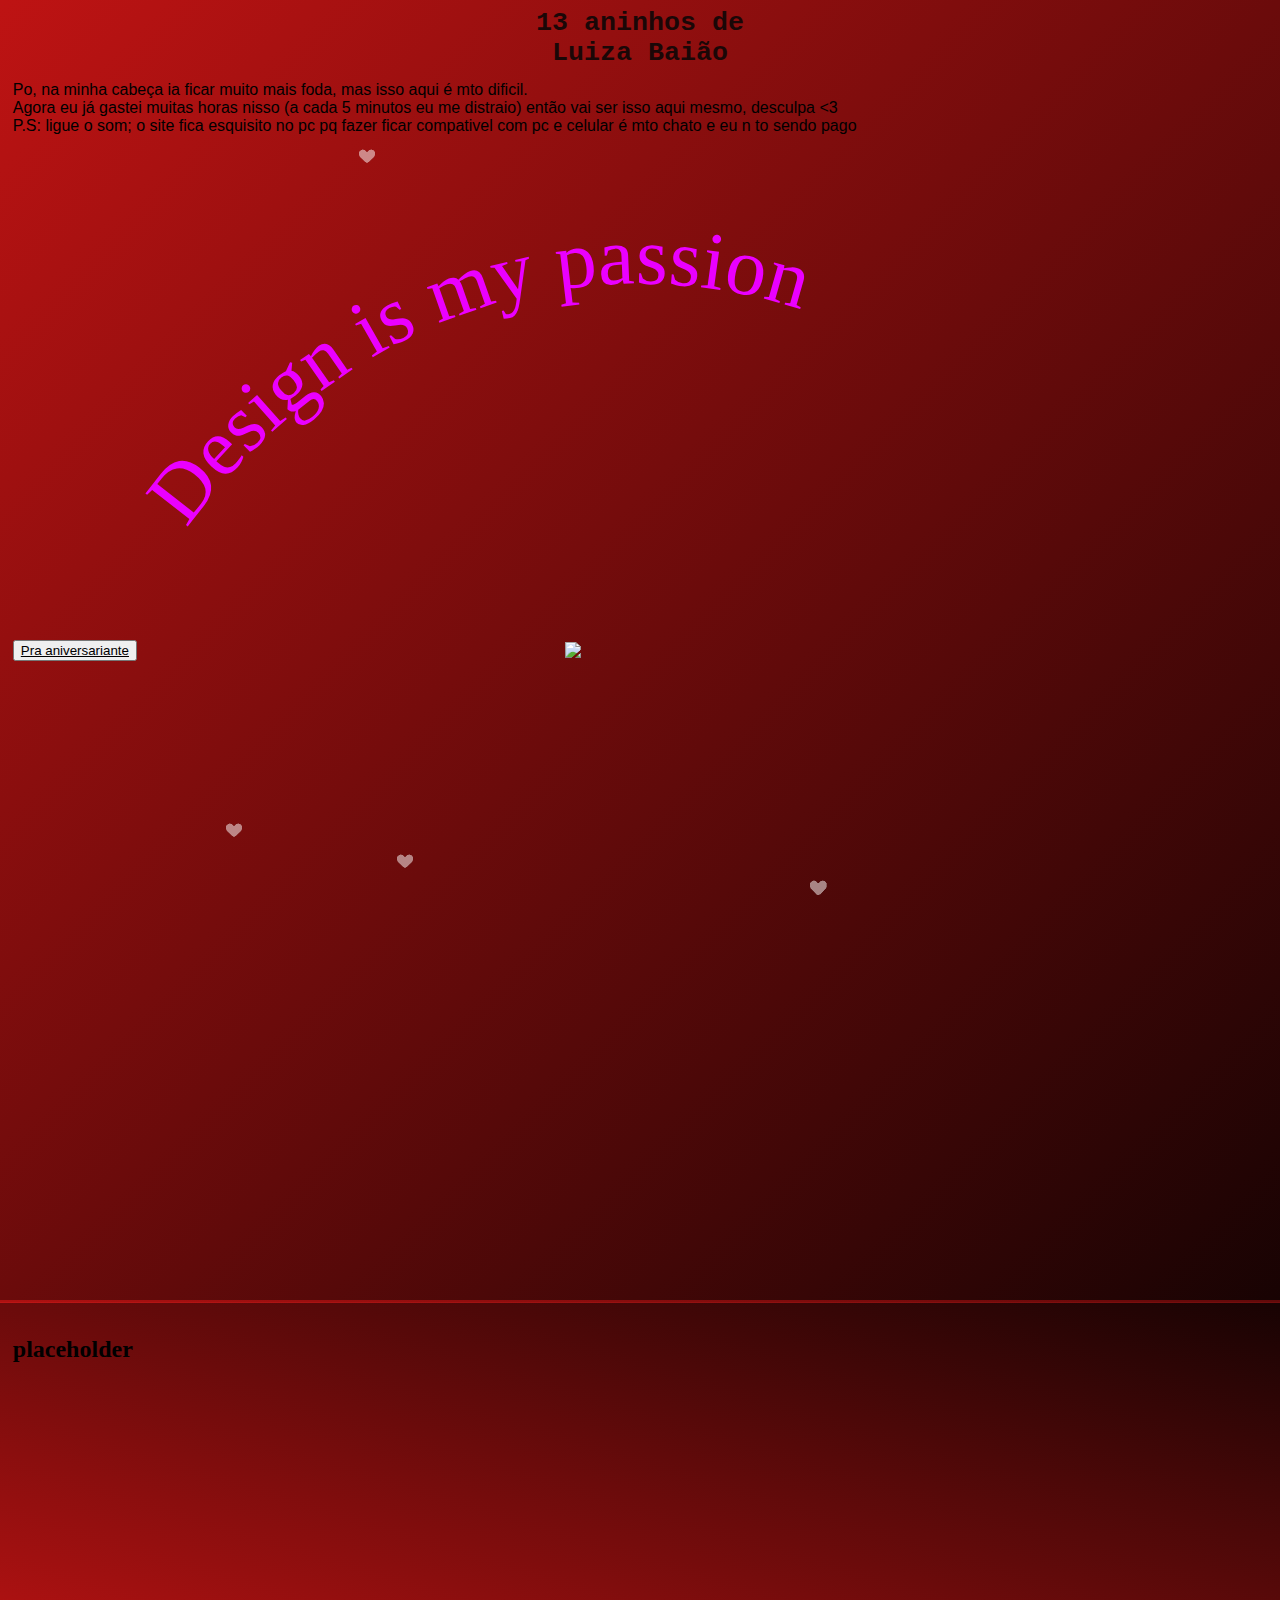
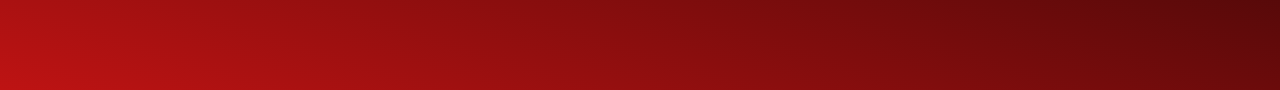
==== index.html @ 1e37de29 "Add files via upload" ====
<!DOCTYPE html>
<html lang="pt-br">

<head>
	<meta charset="UTF-8">
	<meta http-equiv="X-UA-Compatible" content="IE=edge">
	<meta name="viewport"
	content="width=device-width, initial-scale=1.0">
	<link rel="shortcut icon" href="arquivos/favicon.ico" type="image/x-icon">
	<link rel='stylesheet' href='style.css'/>
	<link rel="preconnect" href="https://fonts.googleapis.com">
	<link rel="preconnect" href="https://fonts.gstatic.com" crossorigin>
	<link href="https://fonts.googleapis.com/css2?family=Tilt+Prism&display=swap" rel="stylesheet">
	<script src="script.js"></script>
	<title>Luiza Baião</title> 
</head>

<body>
	<div id="page-container">
		<div id="content-wrap">
			<h1 id="title">13 aninhos de <br>Luiza Baião</h1>
			<p>Po, na minha cabeça ia ficar muito mais foda, mas isso aqui é mto dificil.<br>Agora eu já gastei muitas horas nisso (a cada 5 minutos eu me distraio) então vai ser isso aqui mesmo, desculpa &lt3<br>P.S: ligue o som; o site fica esquisito no pc pq fazer ficar compativel com pc e celular é mto chato e eu n to sendo pago
			</p>

			<img id="cat" src="https://media.discordapp.net/attachments/707660853780021258/1099064631663792268/download.png?width=668&height=428" width="200" style="position:absolute;
			left:50%;top:50%;transform: translate(-50%, -50%);">
			<audio id="audio" src="arquivos/audio_miado.m4a" autoplay></audio>
			<svg viewBox="0 0 500 500">
				<path id="curve" d="M73.2,148.6c4-6.1,65.5-96.8,178.6-95.6c111.3,1.2,170.8,90.3,175.1,97" />
				<text>
				  <textPath xlink:href="#curve">
					Design is my passion
				  </textPath>
				</text>
			  </svg>
			  <button id="abrirPopUp"><u>Pra aniversariante</u></button>
			  <form id="formularioPopUp" style="position: absolute;">
				  <input type="password" id="senha" placeholder="senha">
				  <button type="button" onclick="logar()">Enviar</button>
				  <button type="button" id="fecharPopUp">Fechar</button>
			  </form>
			<div id= "image" class="image image-invisible">

			<img src="arquivos/eu_fudido.png"style="background-color: inherit;">
			<p>riu mto?</p>
			<img src="arquivos/baiaocriancasembackground.png">
			<p style="color: whitesmoke;">Oi baiaooo, feliz aniversário!!!!!!!&lt3&lt3 que esse dia e esse ano sejam mto fodas pra você, você merece, te amo muito.<br>No momento que eu to escrevendo isso meu sensor aranha ta apitando bastante, sinto que você ta meio morna com a vida e os crl e isso me deixa com uma baita pulgatras da orelha. Por mais que você seja boa em esconder, ninguem escapa do faro do pitbull feroz. Espero que tudo isso passe antes do seu aniversario (hoje!!), se nao tiver passado tomara que isso aqui pelo menos te faça rir um pouco, e se não fizer, pensa comigo, muitas pessoas são fudidas, mas poucas (ou nenhuma) tem um site feito pra elas, moral da historia: até fudida voce é especial (emoji de coração emoji de coração)
			</p>
			</div>

			<script>
				function criarExplosao() {
			  	const explosao = document.createElement('div');
			  		explosao.classList.add('explosao');
			  		explosao.style.left = Math.random() * 100 + 'vw';
			  		explosao.style.top = Math.random() * 100 + 'vh';
			  		document.body.appendChild(explosao);
			  		setTimeout(() => {
						explosao.remove();
			  		}, 2000);
					}
					setInterval(criarExplosao, 200);
		  	</script>

		</div>
		<footer id="footer">
			<h2>placeholder</h2>
		</footer>
	</div>
</body>
</html>
<!-- passei a opacidade das imagens pra 0, fazendo com que só apareçam qunado a senha "Ituano" for inserida. Além disso fiz com que os botões parem de reiniciar a página ao serem clicados. -->
---- style.css ----
*{
  box-sizing: border-box;
}

#cat {
  width: 150px;
  position: absolute;
  margin: auto;
  }

#title {
  font-family: 'Courier New', Courier, monospace;
  font-size: 20pt;
  color:rgb(26, 7, 7);
  display: block;
  text-align: center;
  margin: 0.3em;
}

body {
  background:linear-gradient(to left top, rgb(24, 3, 3), rgb(190, 19, 19));
  width: 100%;
  height: 100%;
  margin: 0;
  display: flex;
  overflow: hidden;
  overflow-y: auto; /* barras de rolagem apenas quando necessário */
  text-align: justify;
}
.image-invisible {
  opacity: 0;
  transition: opacity 2s ease; /* Adiciona uma transição suave */
  margin: 88px auto 88px auto ;
  display: block;
  
}
.image-visible {
  opacity: 1;
  transition: opacity 2s ease;
}

.background-footer{
  background-image: url(arquivos/WhatsApp\ Image\ 2023-04-28\ at\ 21.26.52.jpeg);
}

.explosao {
  pointer-events: none;
  position: absolute;
  width: 18px;
  height: 14.5px;
  background: url(arquivos/heart_png.png);
  background-size: cover;
  color: white;
  animation: explosao 2.5s linear infinite;
  opacity: 50%;

}

p {
  font-family: Arial, monospace;
  text-align: justify;
  margin: 0.8em;
}  

img {
  margin-bottom: 5rem;
}

path {
  fill: transparent;
}

text {
  fill: #ea00ff;
  font-size: 2em;
}
svg{
  display: inline;
  position: absolute;
}

a {
  display: none;
  position: fixed;
  color: black;
  font-family: sans-serif;
}

footer {
  position: absolute;
  width: 100%;
  height: 390px;           /* Footer height */
  padding: 12.800px;
  border-top: groove;
  background:linear-gradient(to left bottom, rgb(24, 3, 3), rgb(190, 19, 19));;
  border-color: rgba(95, 22, 22, 0.089)
}

#image{
  text-align: center;
}

#page-container {
  position: relative;
  min-height: 100vh;
}

#content-wrap {
  padding-bottom: 2.5rem;    /* Footer height */
}

@keyframes explosao {
  0% {
    transform: scale(0);
    opacity: 1;
  }
  100% {
    transform: scale(1.5);
    opacity: 0;
  }
}

#abrirPopUp {
  display: block;
  position: absolute;
  top: 48em;
  margin-left: 12.800px;
  z-index: 10;
}

#formularioPopUp {
  display: none;
  position: fixed;
  top: 24em;
  left: 50%;
  transform: translate(-50%, -50%);
  background:linear-gradient(to bottom, rgb(24, 3, 3), rgb(112, 40, 40));
  padding: 20px;
  outline: auto 100px black ;
  box-shadow: 2px 2px 10px rgba(0, 0, 0, 0.3);
  z-index: 9999;
}

#formularioPopUp h2 {
  margin-top: 0;
}

#fecharPopUp {
  margin-top: 10px;
}

#pinvisivel {
  display: none;
}
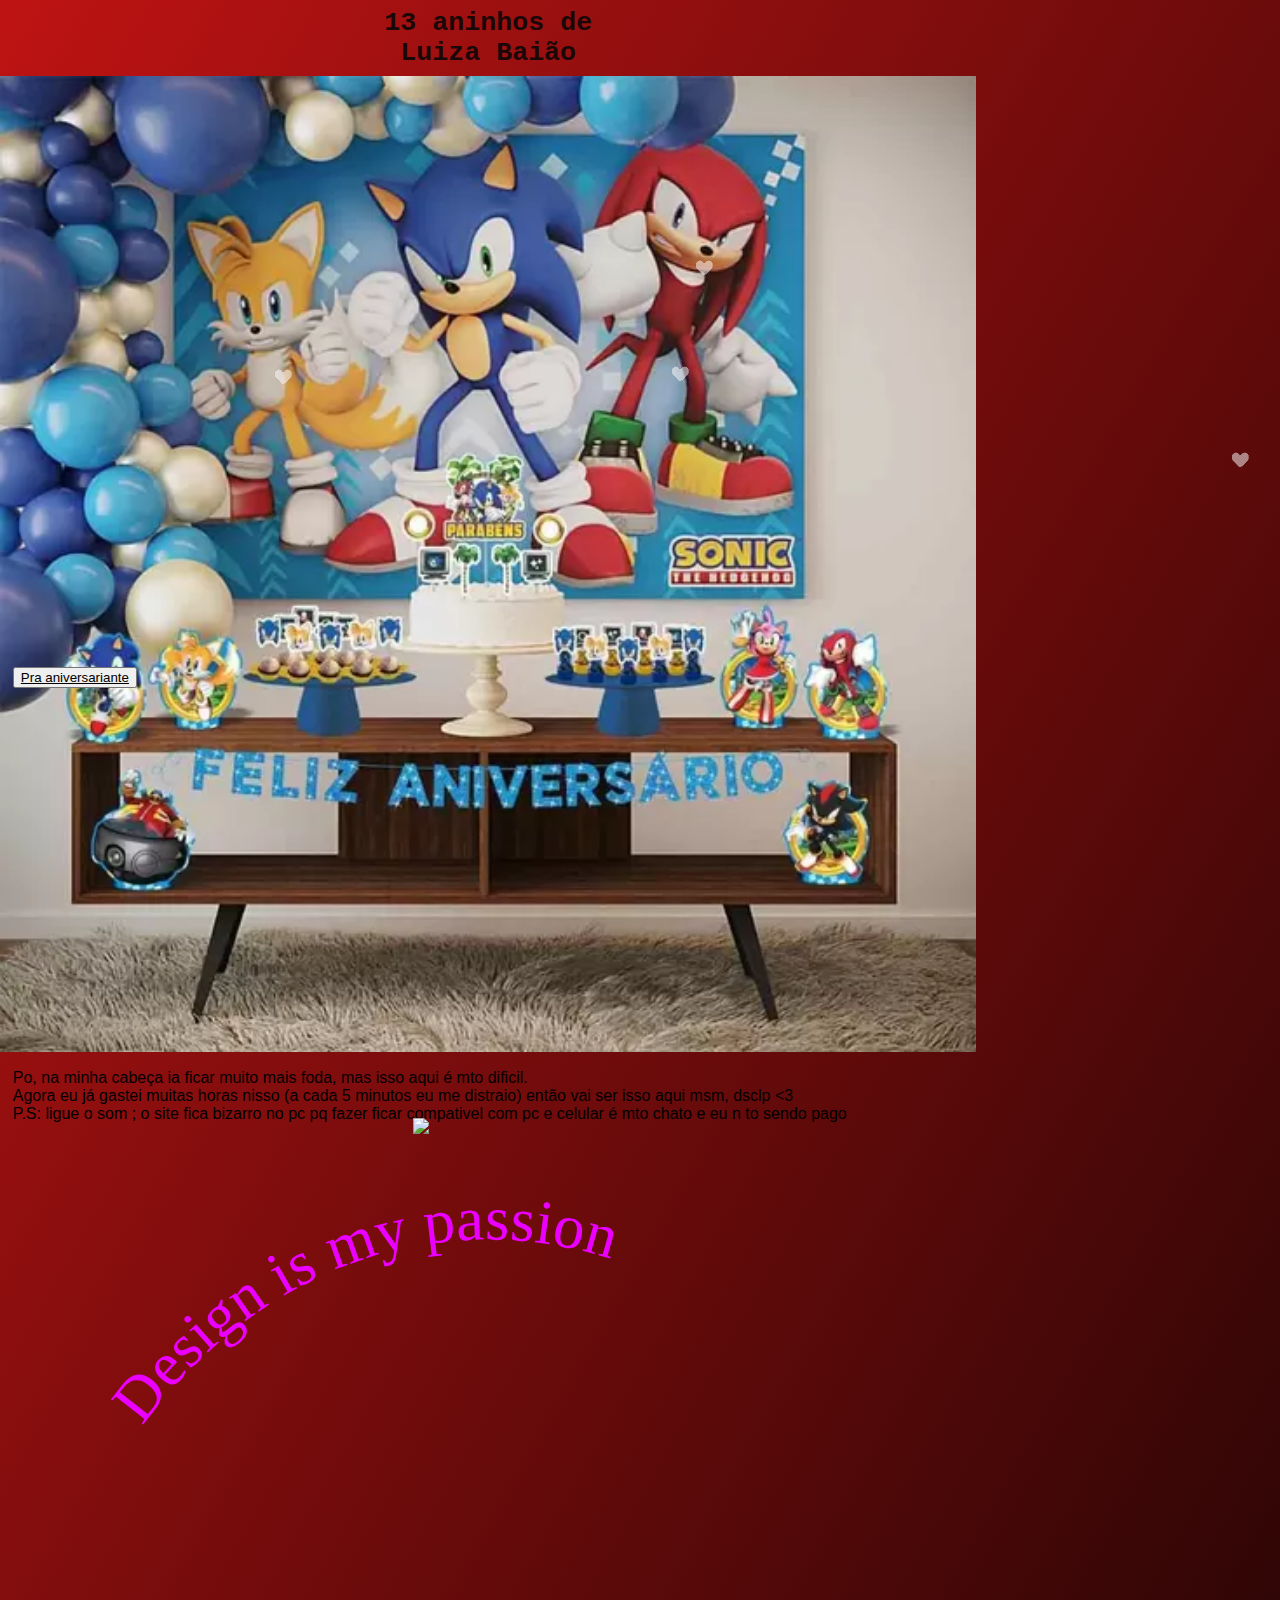
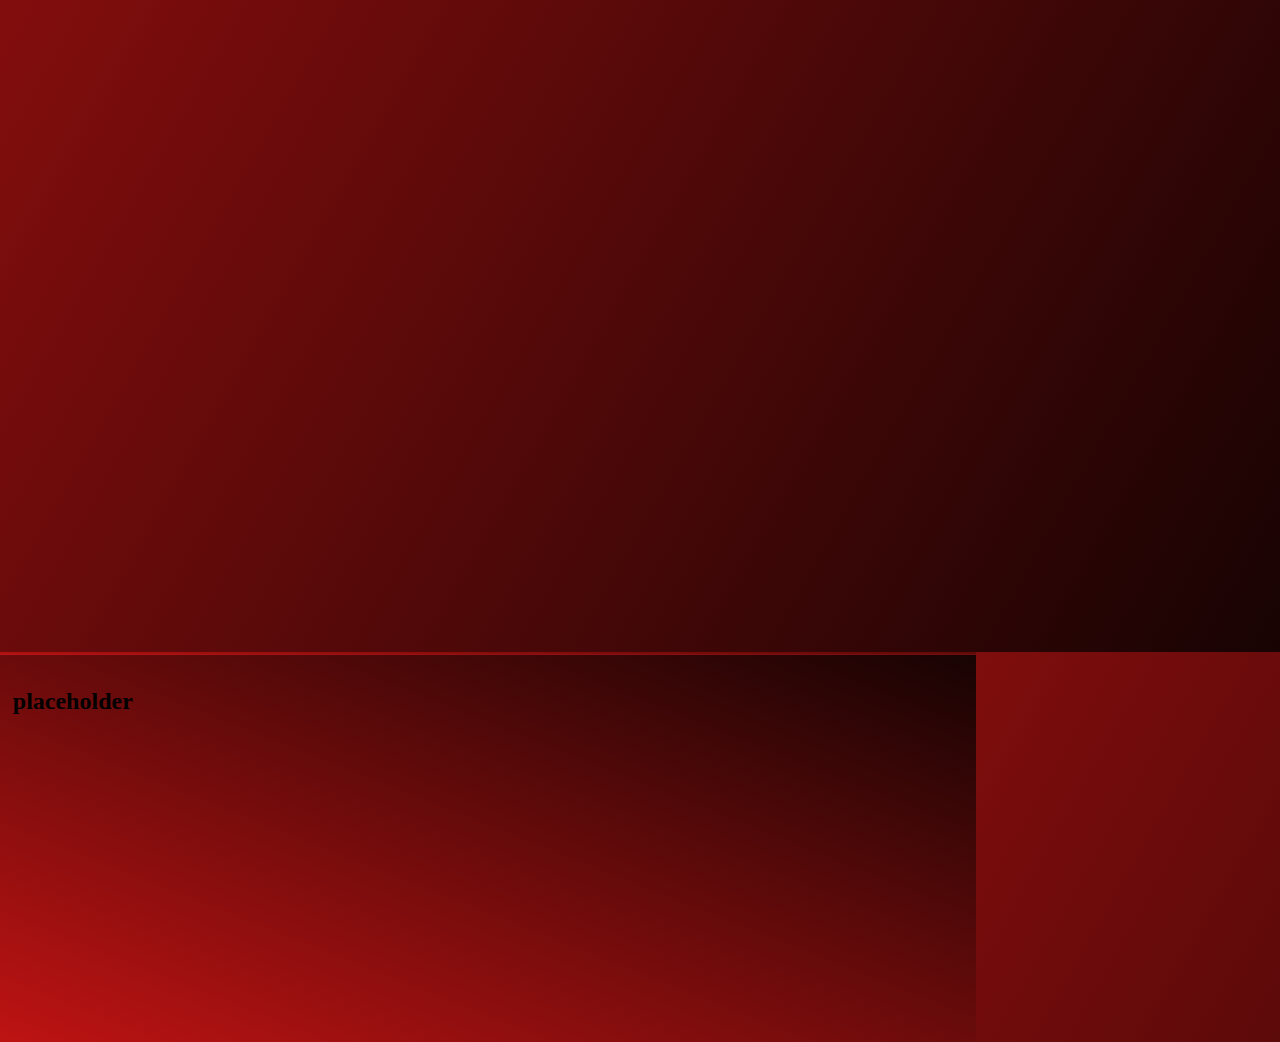
==== commit e5766c40: "v02" ====
--- a/index.html
+++ b/index.html
@@ -19,7 +19,9 @@
 	<div id="page-container">
 		<div id="content-wrap">
 			<h1 id="title">13 aninhos de <br>Luiza Baião</h1>
-			<p>Po, na minha cabeça ia ficar muito mais foda, mas isso aqui é mto dificil.<br>Agora eu já gastei muitas horas nisso (a cada 5 minutos eu me distraio) então vai ser isso aqui mesmo, desculpa &lt3<br>P.S: ligue o som; o site fica esquisito no pc pq fazer ficar compativel com pc e celular é mto chato e eu n to sendo pago
+			<img src="arquivos/sonic_aniversario.webp" style="width: 100%;
+			margin: auto;">
+			<p>Po, na minha cabeça ia ficar muito mais foda, mas isso aqui é mto dificil.<br>Agora eu já gastei muitas horas nisso (a cada 5 minutos eu me distraio) então vai ser isso aqui msm, dsclp &lt3<br>P.S: ligue o som ; o site fica bizarro no pc pq fazer ficar compativel com pc e celular é mto chato e eu n to sendo pago
 			</p>
 
 			<img id="cat" src="https://media.discordapp.net/attachments/707660853780021258/1099064631663792268/download.png?width=668&height=428" width="200" style="position:absolute;
@@ -36,15 +38,15 @@
 			  <button id="abrirPopUp"><u>Pra aniversariante</u></button>
 			  <form id="formularioPopUp" style="position: absolute;">
 				  <input type="password" id="senha" placeholder="senha">
-				  <button type="button" onclick="logar()">Enviar</button>
+				  <button type="button" onclick="logar()" id="enviarPopUp">Enviar</button>
 				  <button type="button" id="fecharPopUp">Fechar</button>
 			  </form>
 			<div id= "image" class="image image-invisible">
 
 			<img src="arquivos/eu_fudido.png"style="background-color: inherit;">
-			<p>riu mto?</p>
+			<p style="color: whitesmoke;">riu mto?</p>
 			<img src="arquivos/baiaocriancasembackground.png">
-			<p style="color: whitesmoke;">Oi baiaooo, feliz aniversário!!!!!!!&lt3&lt3 que esse dia e esse ano sejam mto fodas pra você, você merece, te amo muito.<br>No momento que eu to escrevendo isso meu sensor aranha ta apitando bastante, sinto que você ta meio morna com a vida e os crl e isso me deixa com uma baita pulgatras da orelha. Por mais que você seja boa em esconder, ninguem escapa do faro do pitbull feroz. Espero que tudo isso passe antes do seu aniversario (hoje!!), se nao tiver passado tomara que isso aqui pelo menos te faça rir um pouco, e se não fizer, pensa comigo, muitas pessoas são fudidas, mas poucas (ou nenhuma) tem um site feito pra elas, moral da historia: até fudida voce é especial (emoji de coração emoji de coração)
+			<p style="color: whitesmoke;">Oi baiaooo, feliz aniversário!!!!!!!&lt3&lt3 espero que essa gracinha aqui te tire uma risadola, pq eu to percebendo que ta foda aí viu....<br>vc é uma pessoa do crl, sei que eu n demonstro mto afeto mas eu te amo muito; fé que esse dia e ano sejam felizes p crl p vc (confia)<br>po esqueci se eu ia falar mais alguma coisa, se eu lembrar eu te falo outra hora pq ja to estourando a cota de viadagem aq
 			</p>
 			</div>
 
--- a/style.css
+++ b/style.css
@@ -29,14 +29,14 @@
 }
 .image-invisible {
   opacity: 0;
-  transition: opacity 2s ease; /* Adiciona uma transição suave */
+  transition: opacity 3s ease; /* Adiciona uma transição suave */
   margin: 88px auto 88px auto ;
   display: block;
   
 }
 .image-visible {
   opacity: 1;
-  transition: opacity 2s ease;
+  transition: opacity 3s ease;
 }
 
 .background-footer{
@@ -123,7 +123,7 @@
 #abrirPopUp {
   display: block;
   position: absolute;
-  top: 48em;
+  top: 50em;
   margin-left: 12.800px;
   z-index: 10;
 }
@@ -141,10 +141,6 @@
   z-index: 9999;
 }
 
-#formularioPopUp h2 {
-  margin-top: 0;
-}
-
 #fecharPopUp {
   margin-top: 10px;
 }
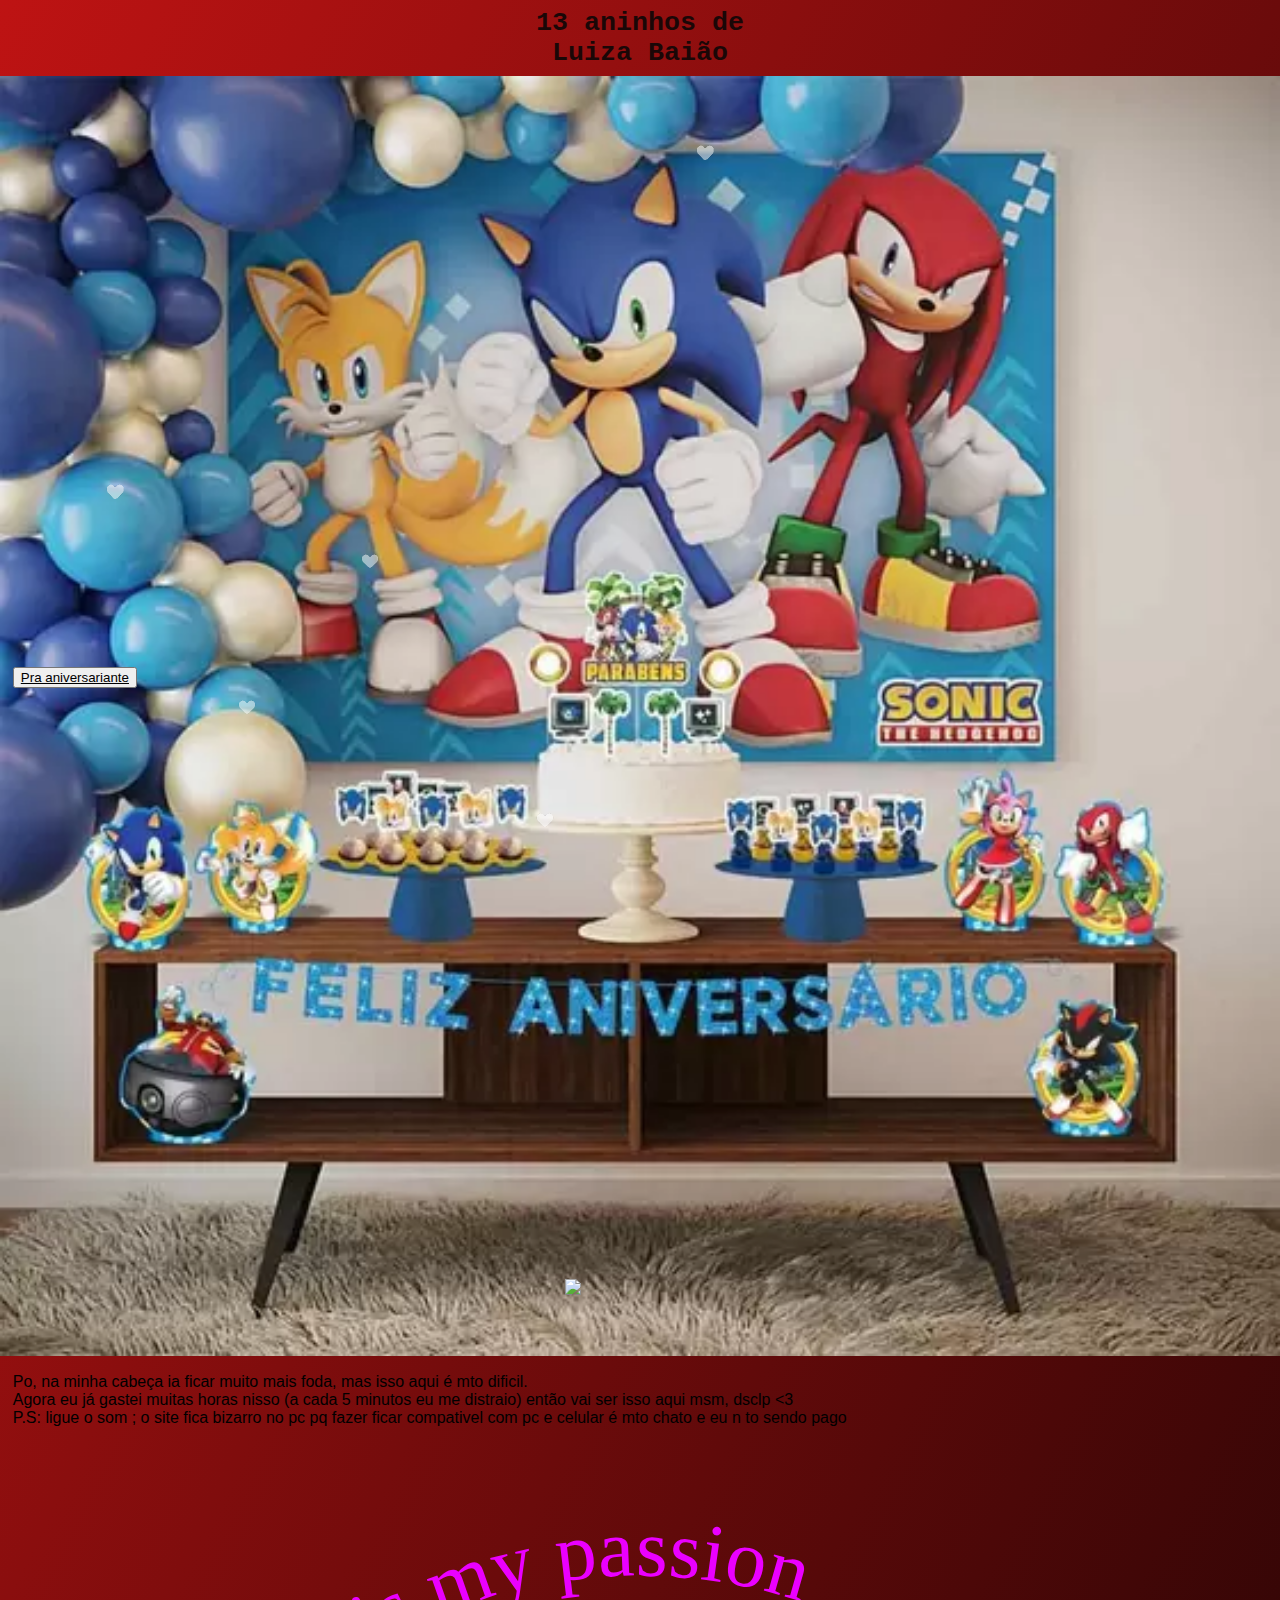
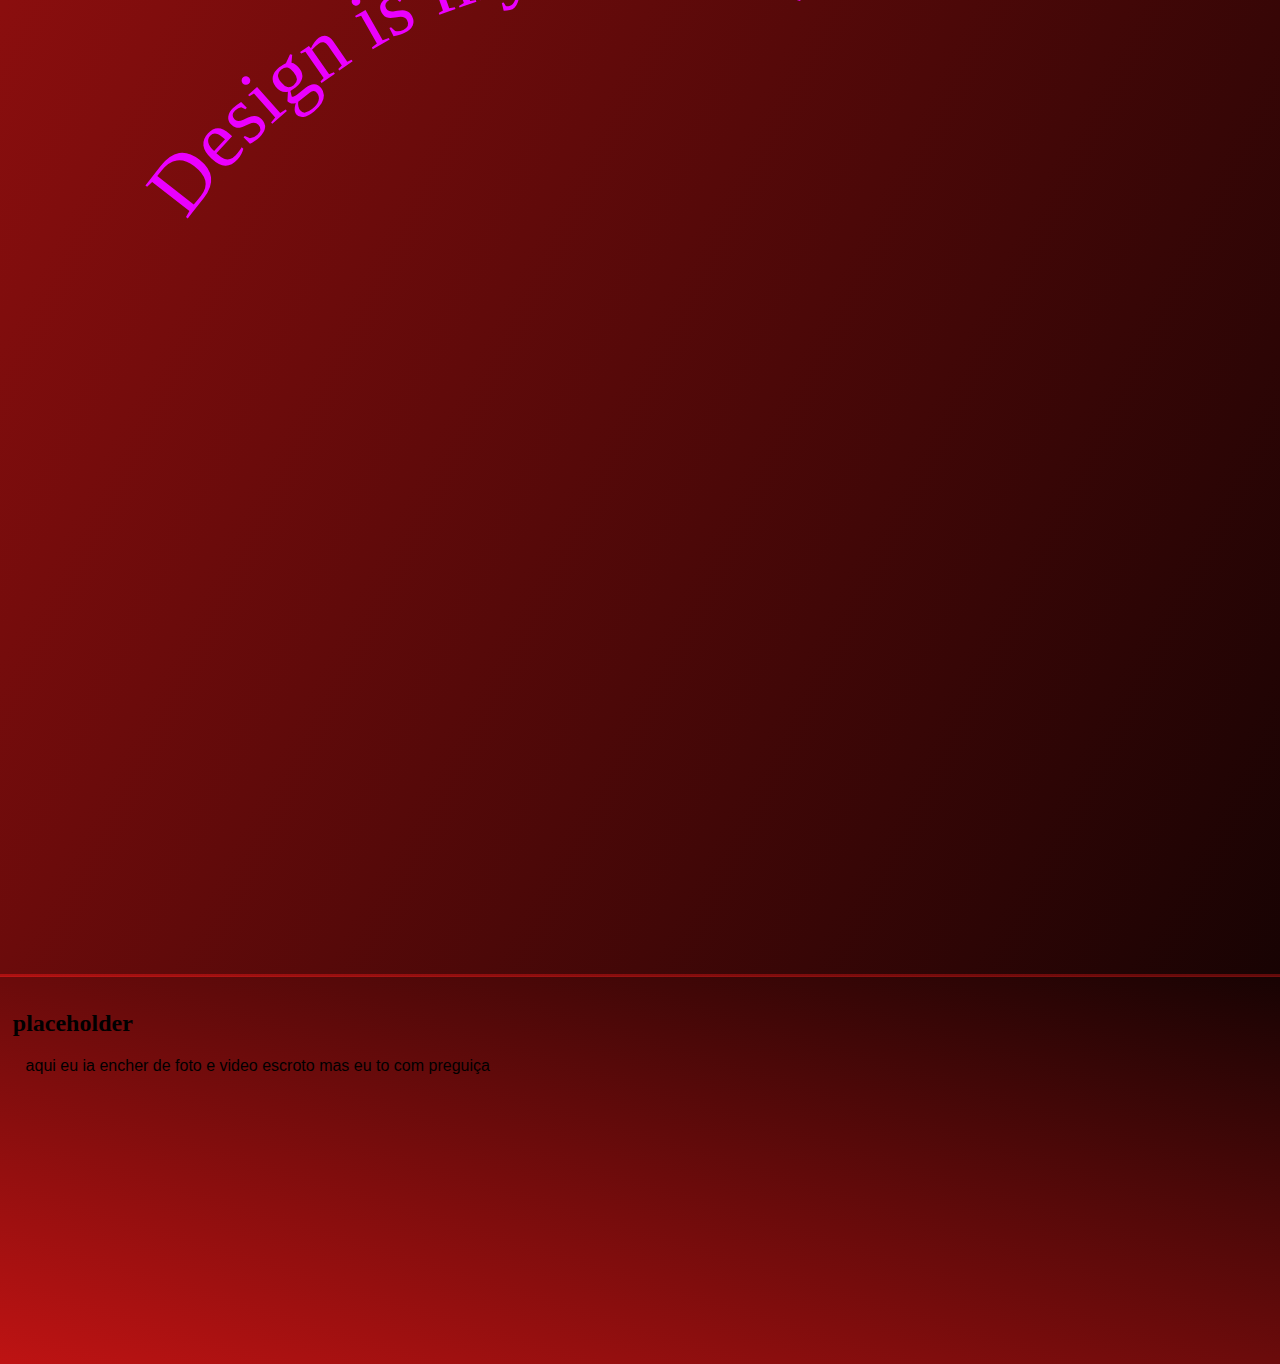
==== commit 3a02cc3d: "Add files via upload" ====
--- a/index.html
+++ b/index.html
@@ -12,7 +12,7 @@
 	<link rel="preconnect" href="https://fonts.gstatic.com" crossorigin>
 	<link href="https://fonts.googleapis.com/css2?family=Tilt+Prism&display=swap" rel="stylesheet">
 	<script src="script.js"></script>
-	<title>Luiza Baião</title> 
+	<title>aiii meu deus o que se</title> 
 </head>
 
 <body>
@@ -46,7 +46,7 @@
 			<img src="arquivos/eu_fudido.png"style="background-color: inherit;">
 			<p style="color: whitesmoke;">riu mto?</p>
 			<img src="arquivos/baiaocriancasembackground.png">
-			<p style="color: whitesmoke;">Oi baiaooo, feliz aniversário!!!!!!!&lt3&lt3 espero que essa gracinha aqui te tire uma risadola, pq eu to percebendo que ta foda aí viu....<br>vc é uma pessoa do crl, sei que eu n demonstro mto afeto mas eu te amo muito; fé que esse dia e ano sejam felizes p crl p vc (confia)<br>po esqueci se eu ia falar mais alguma coisa, se eu lembrar eu te falo outra hora pq ja to estourando a cota de viadagem aq
+			<p style="color: whitesmoke;">Oi baiaooo, feliz aniversário!!!!!!!&lt3&lt3 espero que essa gracinha aqui te tire uma risadola, pq eu to sentindo uma aura escaralhadinha em vc, n comprei o "tirei a foto pq n condizia com meu novo ciclo" n....<br>vc é uma pessoa do crl, sei que eu n demonstro mto afeto mas eu te amo muito; fé que esse dia e ano sejam felizes p crl p vc (confia)<br>po esqueci se eu ia falar mais alguma coisa, se eu lembrar eu te falo outra hora pq ja to estourando a cota de viadagem aq
 			</p>
 			</div>
 
@@ -67,6 +67,7 @@
 		</div>
 		<footer id="footer">
 			<h2>placeholder</h2>
+			<p>aqui eu ia encher de foto e video escroto mas eu to com preguiça</p>
 		</footer>
 	</div>
 </body>
--- a/style.css
+++ b/style.css
@@ -53,7 +53,7 @@
   color: white;
   animation: explosao 2.5s linear infinite;
   opacity: 50%;
-
+  z-index: 9999;
 }
 
 p {
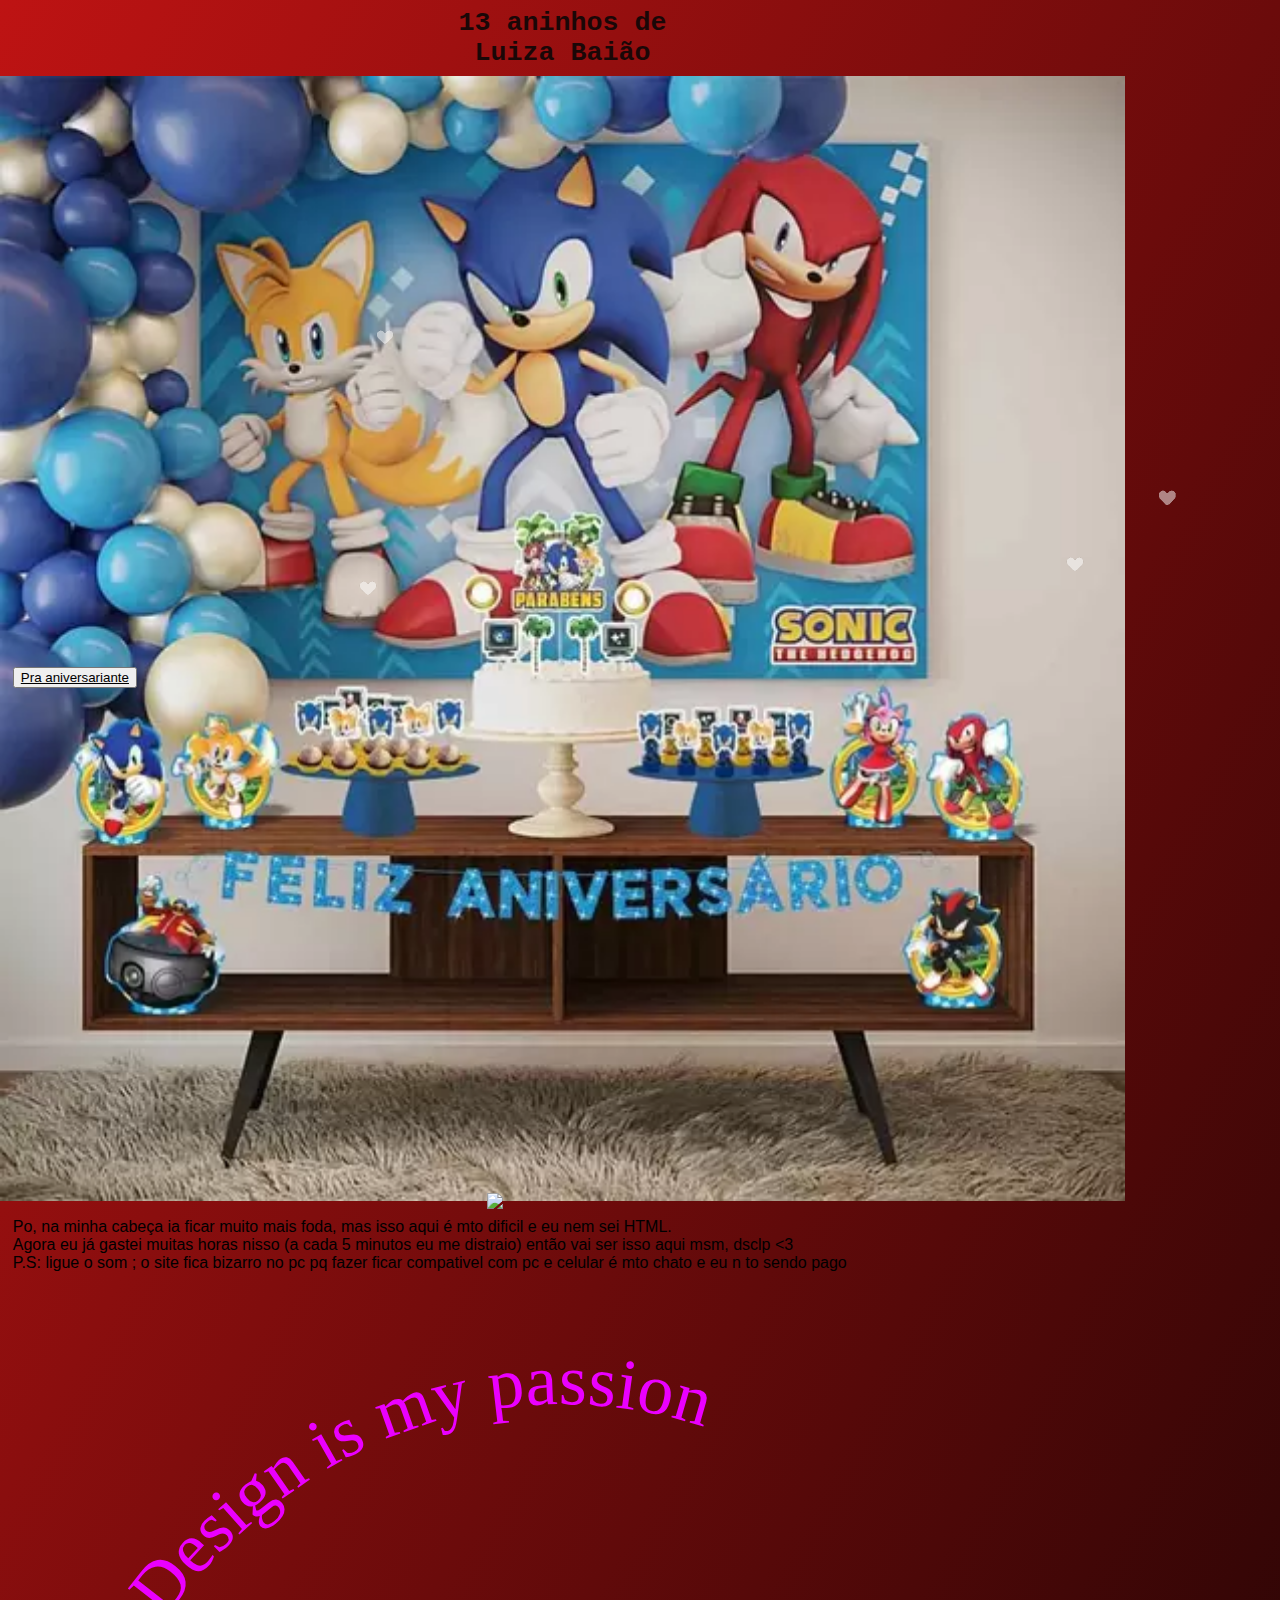
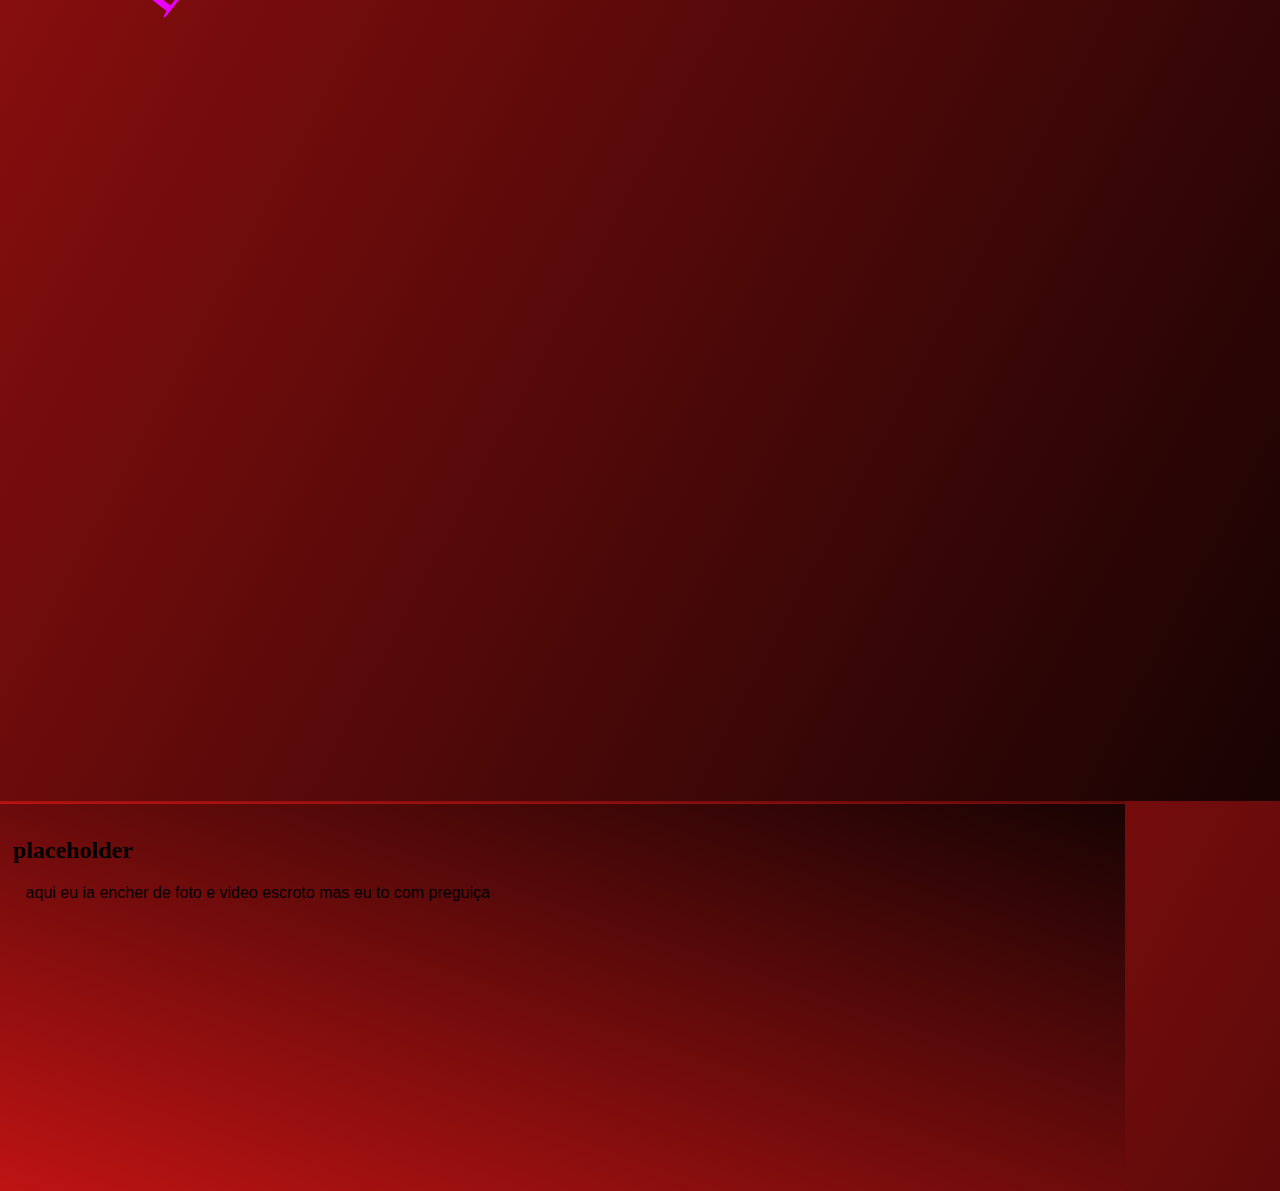
==== commit 09d85daa: "Add files via upload" ====
--- a/index.html
+++ b/index.html
@@ -21,7 +21,7 @@
 			<h1 id="title">13 aninhos de <br>Luiza Baião</h1>
 			<img src="arquivos/sonic_aniversario.webp" style="width: 100%;
 			margin: auto;">
-			<p>Po, na minha cabeça ia ficar muito mais foda, mas isso aqui é mto dificil.<br>Agora eu já gastei muitas horas nisso (a cada 5 minutos eu me distraio) então vai ser isso aqui msm, dsclp &lt3<br>P.S: ligue o som ; o site fica bizarro no pc pq fazer ficar compativel com pc e celular é mto chato e eu n to sendo pago
+			<p>Po, na minha cabeça ia ficar muito mais foda, mas isso aqui é mto dificil e eu nem sei HTML.<br>Agora eu já gastei muitas horas nisso (a cada 5 minutos eu me distraio) então vai ser isso aqui msm, dsclp &lt3<br>P.S: ligue o som ; o site fica bizarro no pc pq fazer ficar compativel com pc e celular é mto chato e eu n to sendo pago
 			</p>
 
 			<img id="cat" src="https://media.discordapp.net/attachments/707660853780021258/1099064631663792268/download.png?width=668&height=428" width="200" style="position:absolute;
@@ -46,7 +46,7 @@
 			<img src="arquivos/eu_fudido.png"style="background-color: inherit;">
 			<p style="color: whitesmoke;">riu mto?</p>
 			<img src="arquivos/baiaocriancasembackground.png">
-			<p style="color: whitesmoke;">Oi baiaooo, feliz aniversário!!!!!!!&lt3&lt3 espero que essa gracinha aqui te tire uma risadola, pq eu to sentindo uma aura escaralhadinha em vc, n comprei o "tirei a foto pq n condizia com meu novo ciclo" n....<br>vc é uma pessoa do crl, sei que eu n demonstro mto afeto mas eu te amo muito; fé que esse dia e ano sejam felizes p crl p vc (confia)<br>po esqueci se eu ia falar mais alguma coisa, se eu lembrar eu te falo outra hora pq ja to estourando a cota de viadagem aq
+			<p style="color: whitesmoke;">Oi baiaooo, feliz aniversário!!!!!!!&lt3&lt3 espero que essa gracinha aqui te tire uma risadola, pq as vezes eu to sentindo uma aura meio escaralhadinha em vc<br>vc é uma pessoa do crl, sei que eu n demonstro mto afeto mas eu te amo muito; fé que esse dia e ano sejam felizes p crl p vc (confia)<br>po esqueci se eu ia falar mais alguma coisa, se eu lembrar eu te falo outra hora pq ja to estourando a cota de viadagem
 			</p>
 			</div>
 
@@ -72,4 +72,4 @@
 	</div>
 </body>
 </html>
-<!-- passei a opacidade das imagens pra 0, fazendo com que só apareçam qunado a senha "Ituano" for inserida. Além disso fiz com que os botões parem de reiniciar a página ao serem clicados. -->
+
